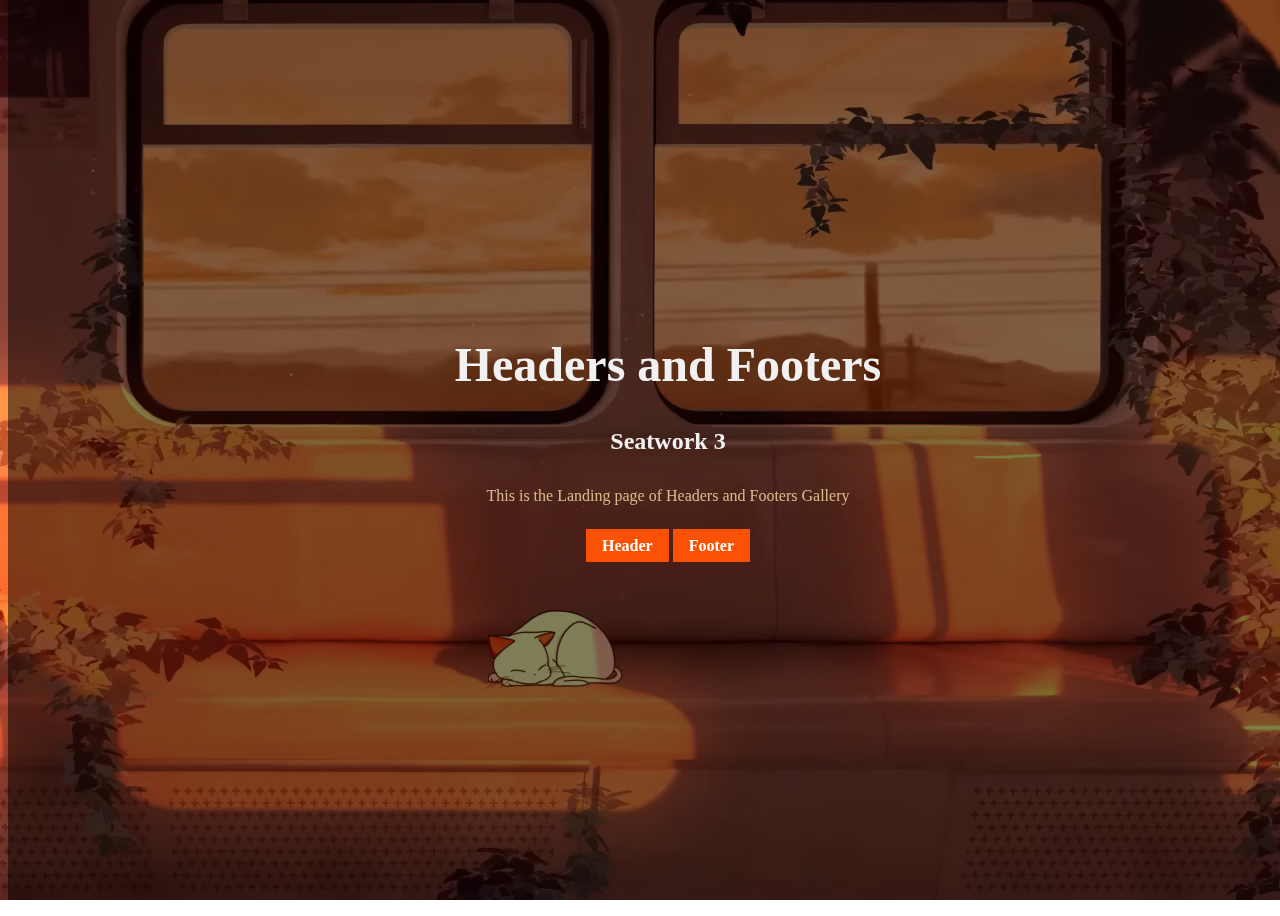
==== index.html @ f66f218f "Header Footer" ====
<!DOCTYPE html>
<html lang="en">
<head>
    <meta charset="UTF-8">
    <meta name="viewport" content="width=device-width, initial-scale=1.0">
    <link rel="stylesheet" href="./assets/css/style.css">
    <title>Headers and Footers</title>
</head>
<body>
    <video autoplay muted loop id="backgroundVideo">
        <source src="/assets/img/video/Loop Background _ Live Wallpaper _ Chilling Cat _ No Sound (1080p).mp4">
    </video>
    <section class="container">
        <div class="text">
            <h1>Headers and Footers</h1>
            <h2>Seatwork 3</h2>
            <p>This is the Landing page of Headers and Footers Gallery</p>
        </div>
        <nav class="navigation">
            <a href="./pages/page2/index.html">Header</a>
            <a href="./pages/page3/index.html">Footer</a>
        </nav>
    </section>
</body>
</html>
---- assets/css/style.css ----
{
    margin: 0;
    padding: 0;
    box-sizing: border-box;
}
body
{
    font-family:Georgia, 'Times New Roman', Times, serif;
    background-size: cover;
    background-position: center;
    background-repeat: no-repeat;
    height: 100vh;
}
#backgroundVideo
{
    position: fixed;
    right: 0;
    bottom: 0;
    min-width: 100%;
    min-height: 100%;
}
section.container
{
    width: 100%;
    position: fixed;
    bottom: 0;
    background: rgba(0, 0, 0, 0.5);
    color: #f1f1f1;
    padding: 20px;
    height: 100vh;
    display: flex;
    flex-direction: column;
    justify-content: center;
    align-items: center;
    row-gap: 1rem;
}
div.text{
    display: flex;
    flex-direction: column;
    justify-content: center;
    align-items: center;
    & h2{
        display: flex;
        flex-direction: column;
        justify-content: center;
        align-items: center;
        margin-bottom: 1rem;
    }
}
section.container h1
{
    font-size: 3rem;
    margin-bottom: 1rem;
    text-align: center;
}

section.container p
{
    font-size: 1rem;
    margin-bottom: 1rem;
    color: #dbbc8c;
    text-align: center;
}
section.container a
{
    text-decoration: none;
    color: white;
    background-color: rgb(250, 81, 3);
    padding: 0.5rem 1rem;
    font-weight: bold;
    transition: background-color 0.3s;
}
section.container a:hover
{
    background-color: #000000;
}
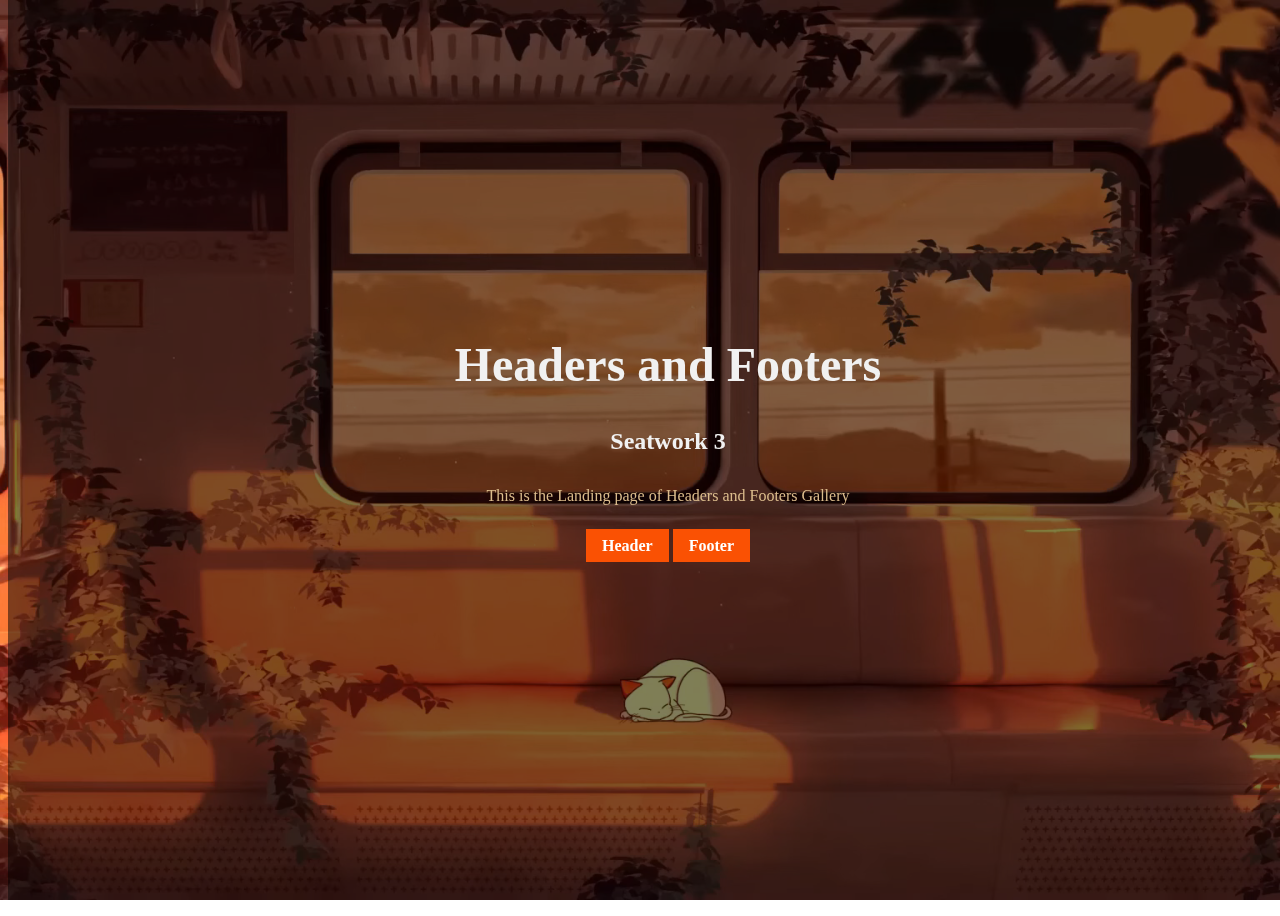
==== commit ab0b98e0: "bg vid" ====
--- a/index.html
+++ b/index.html
@@ -7,9 +7,11 @@
     <title>Headers and Footers</title>
 </head>
 <body>
-    <video autoplay muted loop id="backgroundVideo">
-        <source src="/assets/img/video/Loop Background _ Live Wallpaper _ Chilling Cat _ No Sound (1080p).mp4">
+
+    <video autoplay loop muted plays-inline class="bg-video">
+        <source src="assets/img/video/Loop Background _ Live Wallpaper _ Chilling Cat _ No Sound (1080p).mp4" type="video/mp4">
     </video>
+
     <section class="container">
         <div class="text">
             <h1>Headers and Footers</h1>
@@ -17,8 +19,8 @@
             <p>This is the Landing page of Headers and Footers Gallery</p>
         </div>
         <nav class="navigation">
-            <a href="./pages/page2/index.html">Header</a>
-            <a href="./pages/page3/index.html">Footer</a>
+            <a href="./pages/page3/index.html">Header</a>
+            <a href="./pages/page2/index.html">Footer</a>
         </nav>
     </section>
 </body>
--- a/assets/css/style.css
+++ b/assets/css/style.css
@@ -11,14 +11,28 @@
     background-repeat: no-repeat;
     height: 100vh;
 }
-#backgroundVideo
+.bg-video
 {
-    position: fixed;
+    position: absolute;
     right: 0;
     bottom: 0;
-    min-width: 100%;
-    min-height: 100%;
+    z-index: -1;
 }
+
+@media (min-aspect-ratio: 16/9){
+    .bg-video{
+        width: 100%;
+        height: auto;
+    }
+}
+
+@media (max-aspect-ratio: 16/9){
+    .bg-video{
+        width: auto;
+        height: 100%;
+    }
+}
+
 section.container
 {
     width: 100%;
